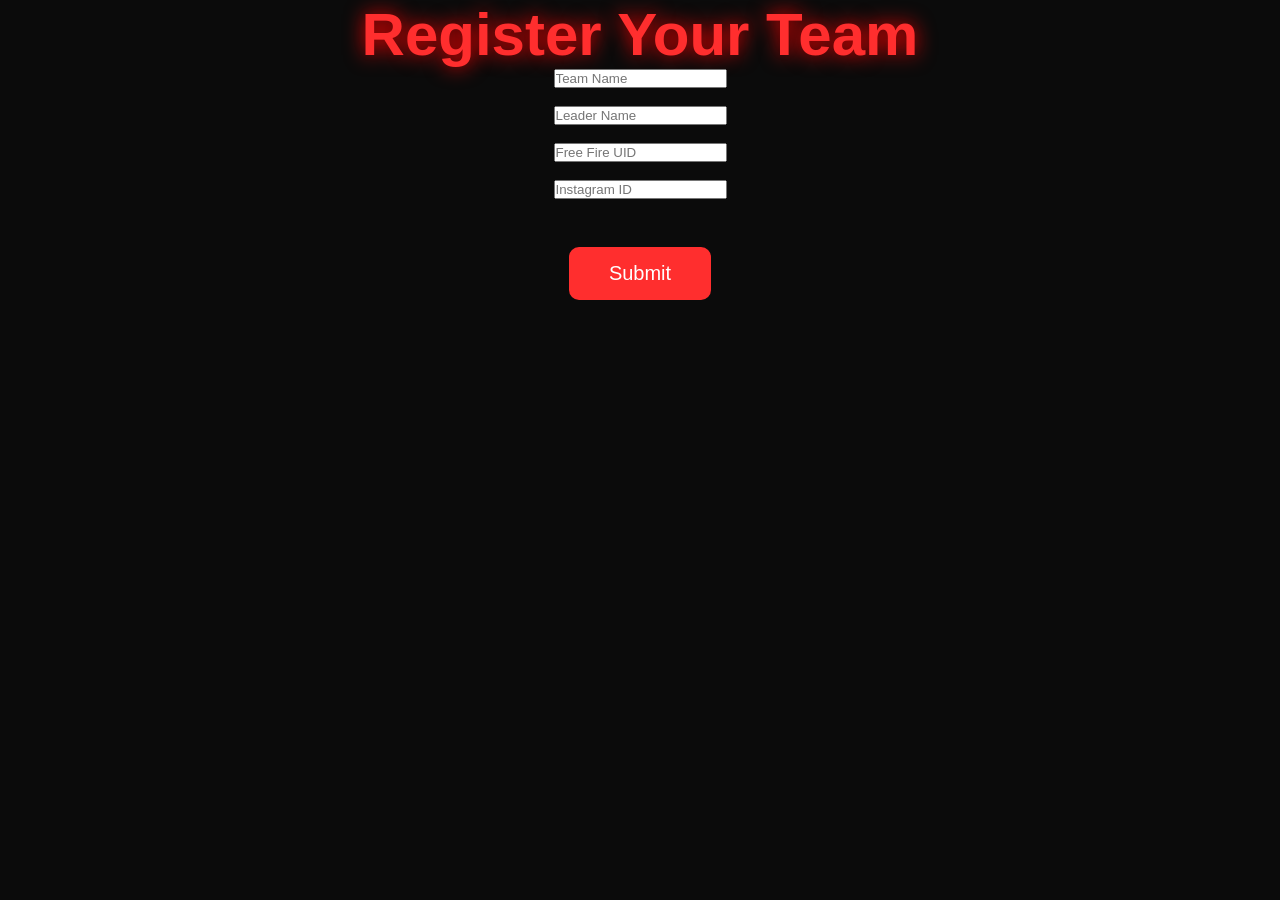
==== register.html @ 12dcc2e1 "Create register.html" ====
<!DOCTYPE html>
<html lang="en">
<head>
    <meta charset="UTF-8">
    <meta name="viewport" content="width=device-width, initial-scale=1.0">
    <title>Register Team - BG TOURNAMENT</title>
    <link rel="stylesheet" href="css/style.css">
</head>
<body>

<h1>Register Your Team</h1>

<form>
    <input type="text" placeholder="Team Name"><br><br>

    <input type="text" placeholder="Leader Name"><br><br>

    <input type="text" placeholder="Free Fire UID"><br><br>

    <input type="text" placeholder="Instagram ID"><br><br>

    <button type="submit">Submit</button>
</form>

</body>
</html>
---- css/style.css ----
*{
    margin:0;
    padding:0;
    box-sizing:border-box;
    font-family:Arial, Helvetica, sans-serif;
}

body{
    background:#0b0b0b;
    color:white;
    text-align:center;
}

header{
    padding:80px 20px;
    background:linear-gradient(180deg,#111,#000);
}

h1{
    font-size:60px;
    color:#ff2e2e;
    text-shadow:0 0 20px red;
}

p{
    margin-top:15px;
    font-size:22px;
    color:#ddd;
}

button{
    margin-top:30px;
    padding:15px 40px;
    border:none;
    border-radius:10px;
    background:#ff2e2e;
    color:white;
    font-size:20px;
    cursor:pointer;
    transition:.3s;
}

button:hover{
    background:#ff0000;
    transform:scale(1.08);
    box-shadow:0 0 25px red;
}
nav{
    display:flex;
    justify-content:space-between;
    align-items:center;
    padding:20px 50px;
    background:#111;
    border-bottom:2px solid red;
}

.logo{
    color:#ff2e2e;
    font-size:30px;
    font-weight:bold;
    text-shadow:0 0 10px red;
}
.menu{
    list-style:none;
    display:flex;
    gap:25px;
}

.menu li a{
    color:white;
    text-decoration:none;
    font-size:18px;
    transition:0.3s;
}

.menu li a:hover{
    color:#ff2e2e;
    text-shadow:0 0 10px red;
}
header{
    min-height:80vh;
    display:flex;
    flex-direction:column;
    justify-content:center;
    align-items:center;
    background:linear-gradient(rgba(0,0,0,.7), rgba(0,0,0,.8)),
               url('https://images.unsplash.com/photo-1511512578047-dfb367046420?w=1600&auto=format&fit=crop') center/cover;
}

h2{
    margin-top:20px;
    color:#ffd700;
    font-size:32px;
}

button{
    margin-top:30px;
}
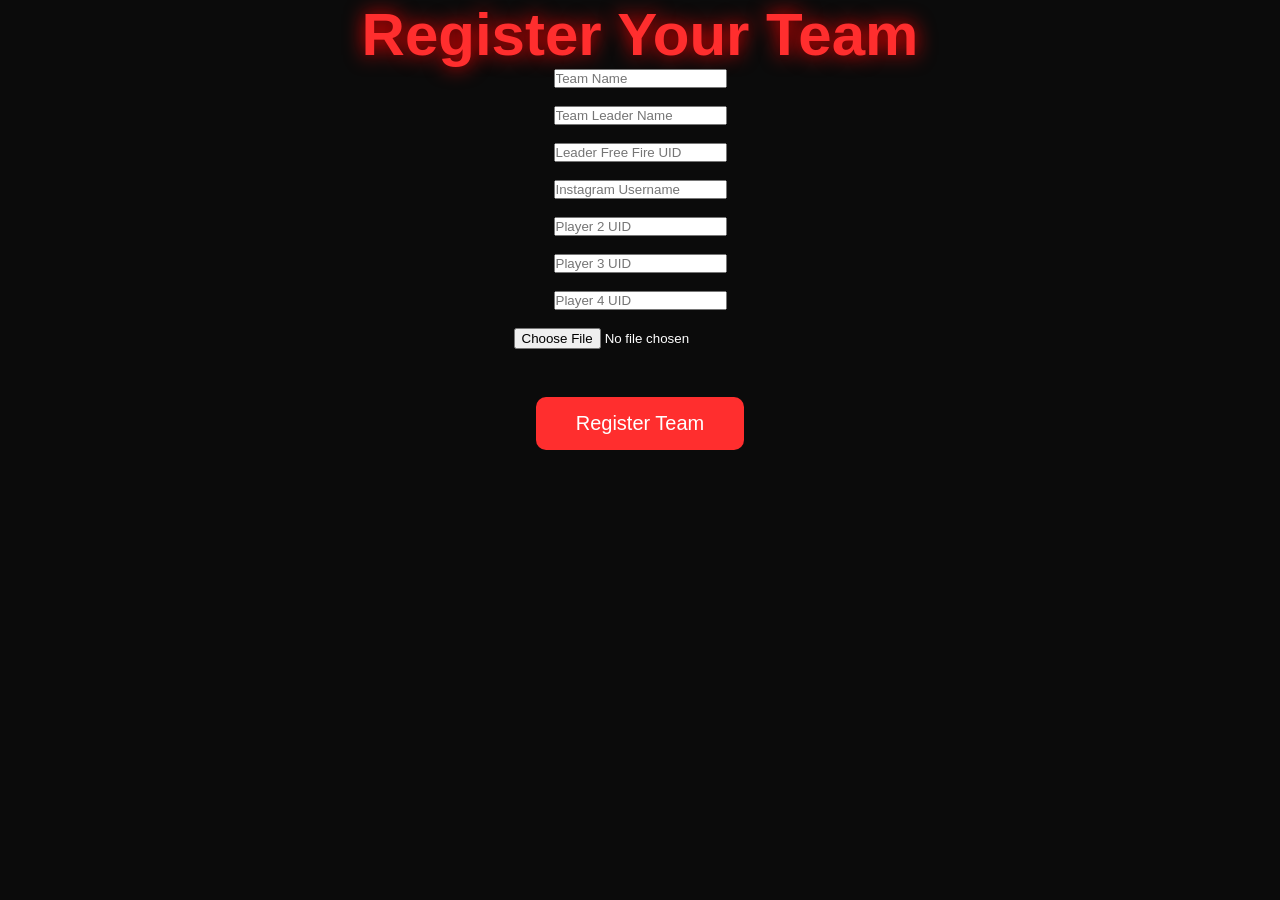
==== commit 9adb3ad1: "Update register.html" ====
--- a/register.html
+++ b/register.html
@@ -11,15 +11,23 @@
 <h1>Register Your Team</h1>
 
 <form>
-    <input type="text" placeholder="Team Name"><br><br>
+<input type="text" placeholder="Team Name" required><br><br>
 
-    <input type="text" placeholder="Leader Name"><br><br>
+<input type="text" placeholder="Team Leader Name" required><br><br>
 
-    <input type="text" placeholder="Free Fire UID"><br><br>
+<input type="text" placeholder="Leader Free Fire UID" required><br><br>
 
-    <input type="text" placeholder="Instagram ID"><br><br>
+<input type="text" placeholder="Instagram Username" required><br><br>
 
-    <button type="submit">Submit</button>
+<input type="text" placeholder="Player 2 UID"><br><br>
+
+<input type="text" placeholder="Player 3 UID"><br><br>
+
+<input type="text" placeholder="Player 4 UID"><br><br>
+
+<input type="file" accept="image/*"><br><br>
+
+<button type="submit">Register Team</button>
 </form>
 
 </body>
